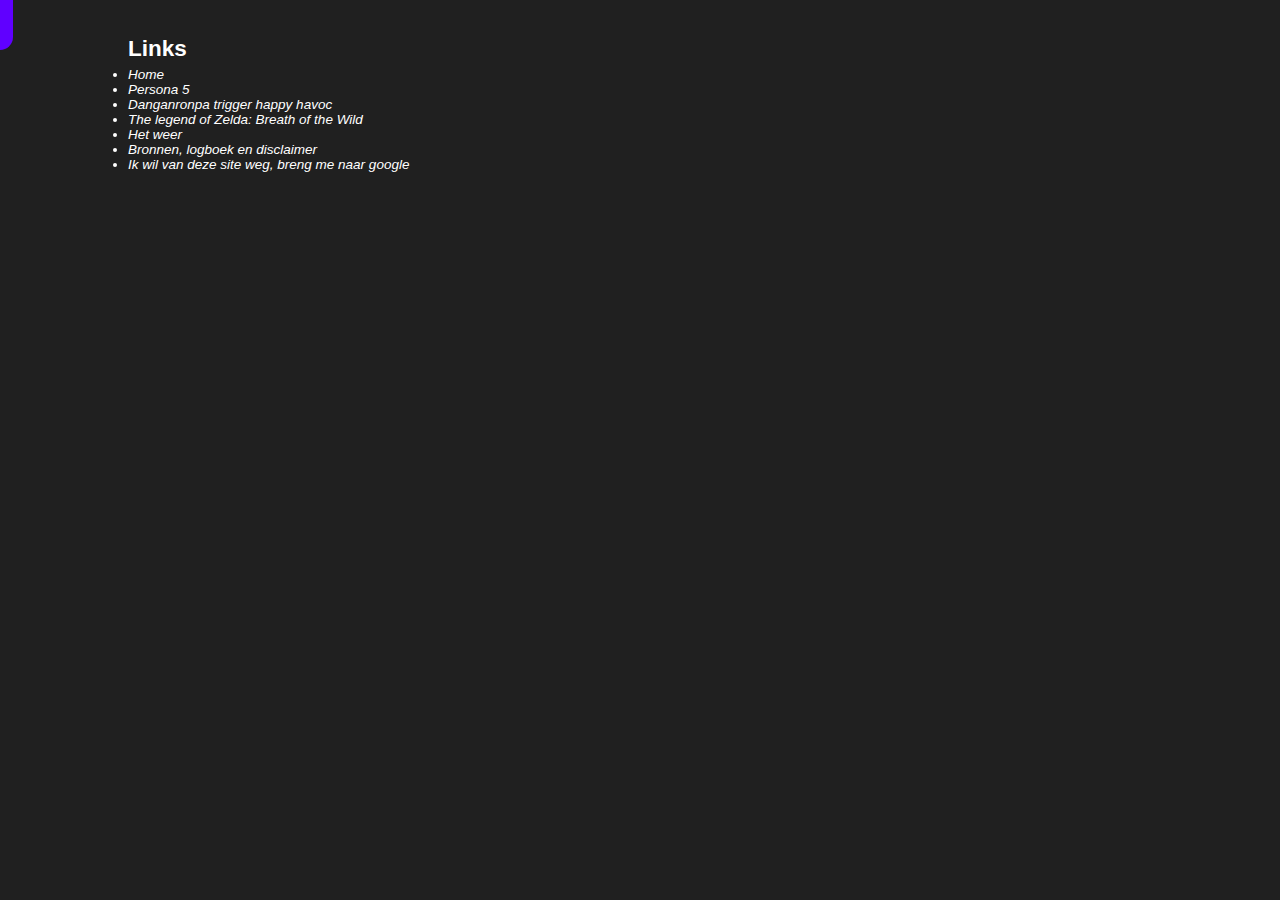
==== botw.html @ 36a33700 "alles gefixt" ====
<!DOCTYPE html>
<html>
    <head>
        <title>Home</title>
        <meta charset="utf-8">
        <link rel="stylesheet" type="text/css" href="./css_files/global.css">
        <Script src="./script.js"></Script>
    </head>

    <body>
        <nav id="navbar" onclick="SetNav()" class ="">
            <table>
                <div class="NavtextWrap">
                    <ul>
                        <li><a href="./index.html">Home</a></li>
                        <li><a href="./p5.html">Persona 5</a></li>
                        <li><a href="./dangan.html">Danganronpa trigger happy havoc</a></li>
                        <li><a href="./botw.html">The legend of Zelda: Breath of the Wild</a></li>
                    </ul>
                </div>
            </table>
        </nav>

        <head>

        </head>

        <footer>
            <table>
                <h2>Links</h2>
                <ul>
                    <li><a href="./index.html">Home</a></li>
                    <li><a href="./p5.html">Persona 5</a></li>
                    <li><a href="./dangan.html">Danganronpa trigger happy havoc</a></li>
                    <li><a href="./botw.html">The legend of Zelda: Breath of the Wild</a></li>
                    <li><a href="./weer.html">Het weer</a></li>
                    <li><a href="./bronnen.html">Bronnen, logboek en disclaimer</a></li>
                    <li><a href="https://google.com">Ik wil van deze site weg, breng me naar google</a></li>
                </ul>
            </table>
        </footer>
    </body>
</html>
---- css_files/global.css ----
* {
    font-family: Arial, Helvetica, sans-serif;
    font-size: 1.5vh;
    padding: 0px;
    margin: 0px;
}

body {
    background-color: #202020;
}

/* navbar */
nav {
    position: fixed;
    width: 1vw;
    background: #8000FF;
    height: 5.5vh;
    left: 0px;
    top: 0px;
    margin: 0px;
    text-align: center;
    border-radius: 0vh 0vh 2vh 0vh;
    transition: all 0.3s;
}

nav:hover {
    background-color: #6000FF;
}

nav.extend {
    width: 50vw;
}

nav .NavtextWrap {
    width: 1vw;
    transition-delay: 0.1s;
}

nav.extend .NavtextWrap {
    width: 50vw;
    height: 5.5vh;
}

nav ul {
    padding-right: 1vw;
    padding-left: 2vw;
    overflow: hidden;
}

nav a {
    float: none;
    padding-left: 1vw;
    padding-top: 2vh;
    padding-bottom: 2vh;
    white-space: normal;
    display: block;
    float: left;
    position: static;
    font-weight: 600;
}

nav a:hover {
letter-spacing: 2px;
}

nav.extend ul a {
    color: #FFF;
}

nav ul a {
    color: #0000;
}

nav.extend ul a:hover {
    color: #FF8000;
}

/* Lists */
ul {
    list-style: none;
}
a {
    color: #FFFFFF;
    text-decoration: none;
    font-style: italic;
    transition: all 0.5s;
}

a:visited {
    color: #FFFFFF;
    text-decoration: none;
    font-style: italic;
}

a:hover {
    color: #FF8000;
}

/* Footer */
footer {
    background-color: #202020;
    padding-top: 4vh;
    padding-bottom: 4vh;
    margin: auto;
    width: 80vw;
}

footer h2 {
    color: #FFFFFF;
    padding-bottom: 0.5vh;
    font-size: 2.5vh;
}

footer ul {
    list-style: disc;
    color: #FFFFFF;
}

footer a:hover {
    font-size: 110%;
}
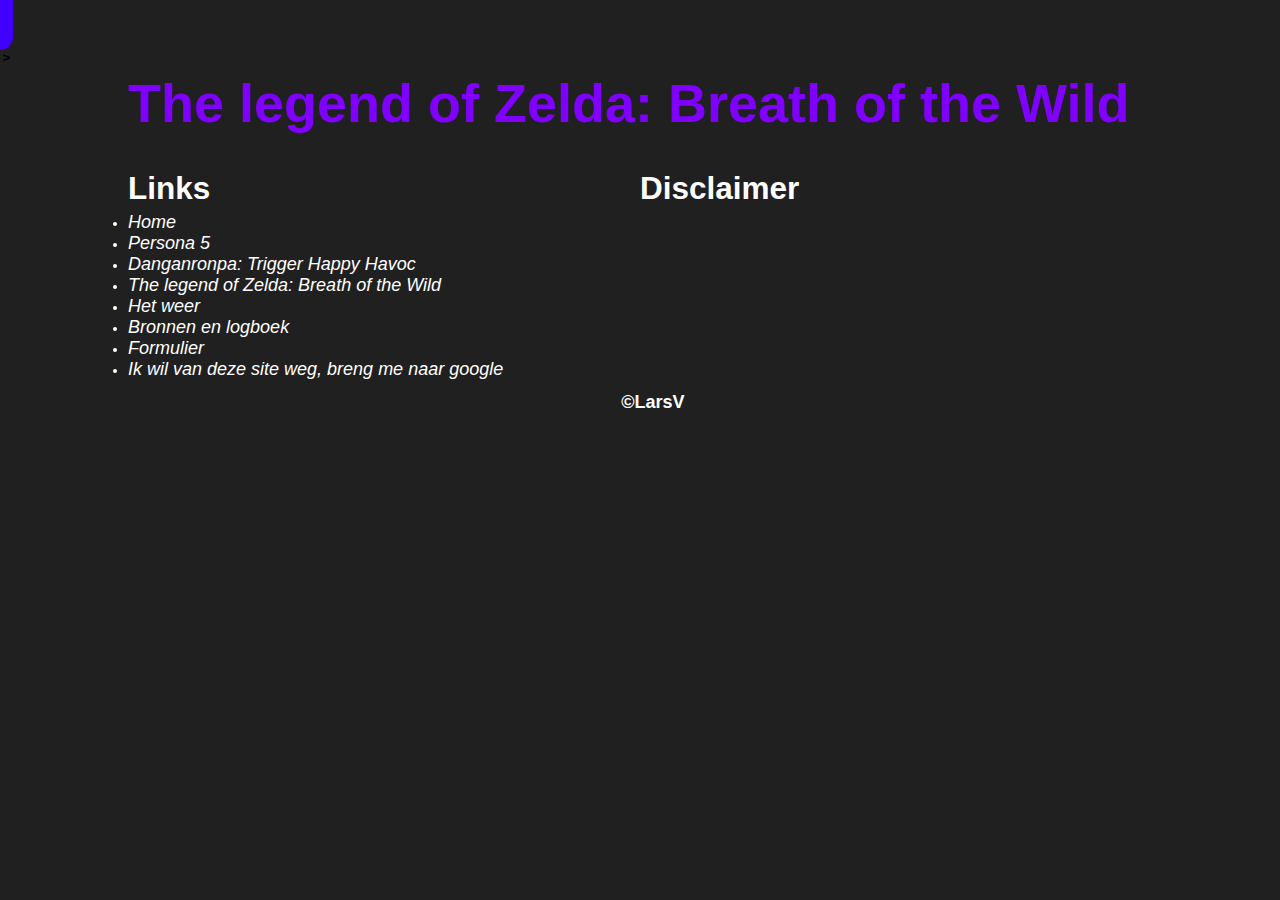
==== commit e8dbc236: "Les half uur formulier" ====
--- a/botw.html
+++ b/botw.html
@@ -1,43 +1,55 @@
 <!DOCTYPE html>
 <html>
     <head>
-        <title>Home</title>
+        <title>Breath of the Wild</title>
         <meta charset="utf-8">
-        <link rel="stylesheet" type="text/css" href="./css_files/global.css">
+        <link rel="stylesheet" href="./css_files/global.css">
+        <link rel="stylesheet" href="./css_files/botw.css">
         <Script src="./script.js"></Script>
     </head>
 
     <body>
         <nav id="navbar" onclick="SetNav()" class ="">
-            <table>
-                <div class="NavtextWrap">
-                    <ul>
-                        <li><a href="./index.html">Home</a></li>
-                        <li><a href="./p5.html">Persona 5</a></li>
-                        <li><a href="./dangan.html">Danganronpa trigger happy havoc</a></li>
-                        <li><a href="./botw.html">The legend of Zelda: Breath of the Wild</a></li>
-                    </ul>
-                </div>
-            </table>
+            <div class="NavtextWrap">
+                <ul>
+                    <li><a href="./index.html">Home</a></li>
+                    <li><a href="./p5.html">Persona 5</a></li>
+                    <li><a href="./dangan.html">Danganronpa: Trigger Happy Havoc</a></li>
+                    <li><a href="./botw.html">The legend of Zelda: Breath of the Wild</a></li>
+                </ul>
+            </div>
+
+            <div id="NavPijl" class="">
+                <h2>></h2>
+            </div>
         </nav>
 
-        <head>
-
-        </head>
+        <header id="botwPage">
+            <h1>The legend of Zelda: Breath of the Wild</h1>
+        </header>
 
         <footer>
-            <table>
+            <div class="LinksFooter">
                 <h2>Links</h2>
                 <ul>
                     <li><a href="./index.html">Home</a></li>
                     <li><a href="./p5.html">Persona 5</a></li>
-                    <li><a href="./dangan.html">Danganronpa trigger happy havoc</a></li>
+                    <li><a href="./dangan.html">Danganronpa: Trigger Happy Havoc</a></li>
                     <li><a href="./botw.html">The legend of Zelda: Breath of the Wild</a></li>
                     <li><a href="./weer.html">Het weer</a></li>
-                    <li><a href="./bronnen.html">Bronnen, logboek en disclaimer</a></li>
+                    <li><a href="./bronnen.html">Bronnen en logboek</a></li>
+                    <li><a href="./formulier.html">Formulier</a></li>
                     <li><a href="https://google.com">Ik wil van deze site weg, breng me naar google</a></li>
                 </ul>
-            </table>
+            </div>
+
+            <div class="DisclaimerFooter">
+                <h2>Disclaimer</h2>
+            </div>
+
+            <div class="Copyright">
+                <h5>©LarsV</h5>
+            </div>
         </footer>
     </body>
 </html>--- a/css_files/global.css
+++ b/css_files/global.css
@@ -1,3 +1,9 @@
+:root {
+    --color1: #8000FF;
+    --color2: #4000FF;
+    --txthover: #00FF80;
+}
+
 * {
     font-family: Arial, Helvetica, sans-serif;
     font-size: 1.5vh;
@@ -13,7 +19,7 @@
 nav {
     position: fixed;
     width: 1vw;
-    background: #8000FF;
+    background: var(--color1);
     height: 5.5vh;
     left: 0px;
     top: 0px;
@@ -24,7 +30,7 @@
 }
 
 nav:hover {
-    background-color: #6000FF;
+    background-color: var(--color2);
 }
 
 nav.extend {
@@ -34,6 +40,8 @@
 nav .NavtextWrap {
     width: 1vw;
     transition-delay: 0.1s;
+    height: 5.5vh;
+    overflow: hidden;
 }
 
 nav.extend .NavtextWrap {
@@ -52,7 +60,7 @@
     padding-left: 1vw;
     padding-top: 2vh;
     padding-bottom: 2vh;
-    white-space: normal;
+    white-space: nowrap;
     display: block;
     float: left;
     position: static;
@@ -60,25 +68,28 @@
 }
 
 nav a:hover {
-letter-spacing: 2px;
-}
-
-nav.extend ul a {
-    color: #FFF;
+    letter-spacing: 2px;
 }
 
 nav ul a {
     color: #0000;
 }
 
+nav.extend ul a {
+    color: #FFFFFF;
+}
+
 nav.extend ul a:hover {
-    color: #FF8000;
-}
+    color: var(--txthover);
+}
+/* End navbar */
+
 
 /* Lists */
 ul {
     list-style: none;
 }
+
 a {
     color: #FFFFFF;
     text-decoration: none;
@@ -93,8 +104,84 @@
 }
 
 a:hover {
-    color: #FF8000;
-}
+    color: var(--txthover);
+}
+/* end lists */
+
+/* Header */
+header {
+    color: #FFFFFF;
+    margin: auto;
+    width: 80vw;
+    padding-top: 8vh;
+}
+
+header h1 {
+    font-size: 6vh;
+}
+
+header h2 {
+    font-size: 3vh;
+}
+
+/* homepage */
+header#mainheader {
+    height: 100vh;
+}
+
+/* subpages */
+header#subpage {
+    height: 30vh;
+}
+
+/* game pages */
+header#danganPage h1 {
+    color: var(--color1);
+}
+
+header#p5Page h1 {
+    color: var(--color1);
+}
+
+header#botwPage h1 {
+    color: var(--color1);
+}
+/* end header */
+
+/* sections */
+.section {
+    margin: auto;
+    background-color: #AAAAAA;
+}
+
+.section .inhoud {
+    margin: auto;
+    width: 80vw;
+    padding: 5vh;
+}
+
+.section h3 {
+    font-size: 3vh;
+}
+/* end sections */
+
+/* logboek */
+.logboek table {
+    border: 1px solid black;
+    border-radius: 1vw;
+}
+
+.logboek table th {
+    width: 15vw;
+    padding: 0.7vh;
+    font-size: 1.7vh;
+}
+
+.logboek tr.tableHead th {
+    font-weight: bolder;
+}
+/* end logboek */
+
 
 /* Footer */
 footer {
@@ -105,10 +192,14 @@
     width: 80vw;
 }
 
+footer a {
+    font-size: 2vh;
+}
+
 footer h2 {
     color: #FFFFFF;
     padding-bottom: 0.5vh;
-    font-size: 2.5vh;
+    font-size: 3.5vh;
 }
 
 footer ul {
@@ -117,5 +208,47 @@
 }
 
 footer a:hover {
-    font-size: 110%;
-}+    font-size: 2.1vh;
+}
+
+footer .LinksFooter {
+    float: left;
+    width: 40vw;
+    position: static;
+}
+
+footer .DisclaimerFooter {
+    float: left;
+    width: 40vw;
+}
+
+footer .Copyright {
+    margin: auto;
+    float: left;
+    width: 80vw;
+    color: #FFFFFF;
+    position: static;
+    padding: 1vw;
+}
+
+footer .Copyright h5 {
+    font-size: 2vh;
+    text-align: center;
+}
+/* end footer */
+
+/* Scrollbar */
+::-webkit-scrollbar {
+    background: #202020;
+    width: 0.3vw;
+}
+
+::-webkit-scrollbar-thumb {
+    background-color: var(--color1);
+    border-radius: 100px;
+}
+
+::-webkit-scrollbar-thumb:hover {
+    background-color: var(--color2);
+}
+/* end scrollbar */